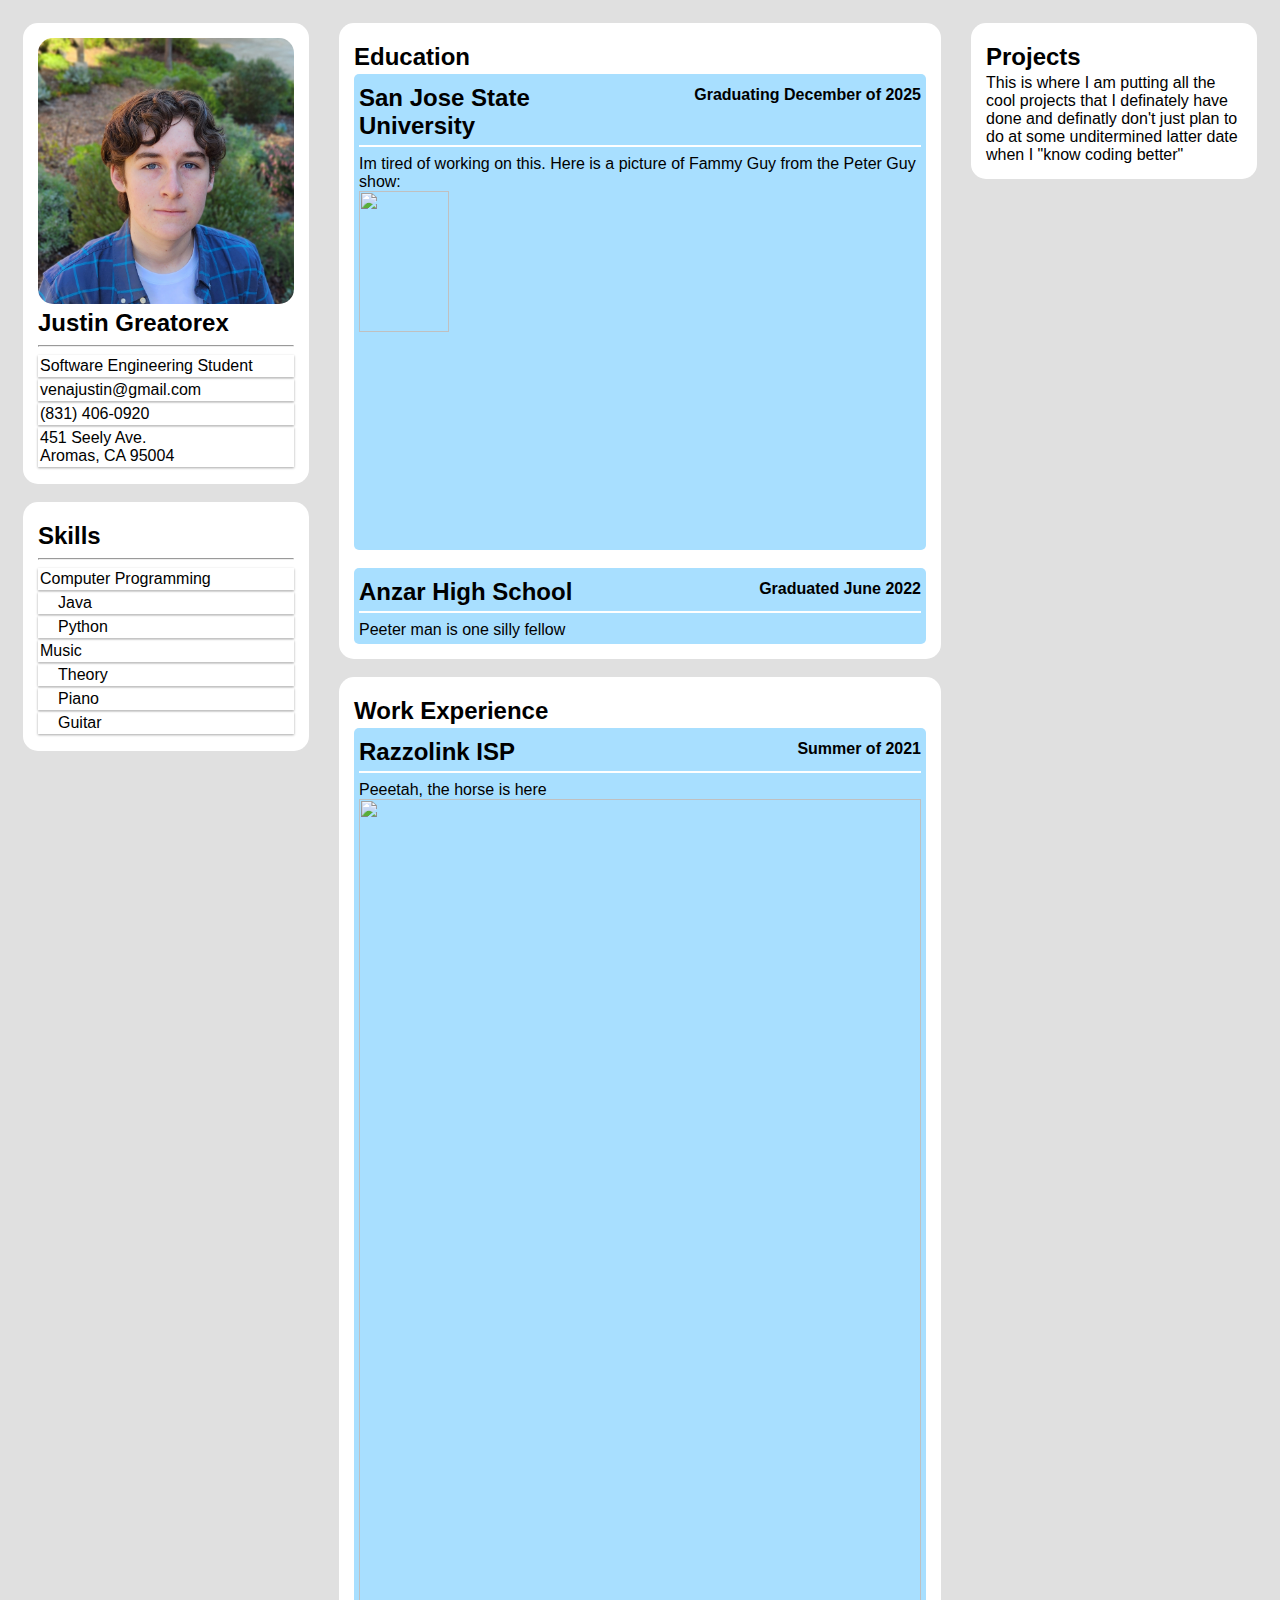
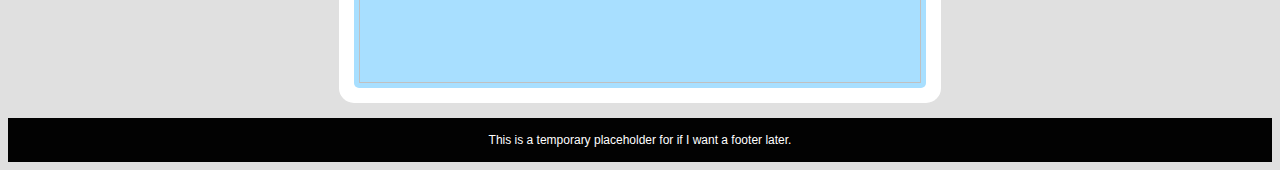
==== Resume/index.html @ 3dd1b2f7 "Structure" ====
<html>
	<head>
		<title>
			About Justin
		</title>
		<meta name="viewport" content="width=device-width, initial-scale=1.0">
		<link rel="stylesheet" href="style.css">
		<link rel="stylesheet" href="contentStyle.css">
	</head>
	<body>
	
		<div class="row">
		
			<div class="col-3 col-s-3">
			
				<div class="whiteBox">
				
					<img id="portraitImg" src="portrait.jpg">
					<h2>Justin Greatorex</h2>
					<hr>
					<div class="info">
						<ul>
							<li>Software Engineering Student</li>
							<li>venajustin@gmail.com</li>
							<li>(831) 406-0920</li>
							<li>451 Seely Ave.<br>Aromas, CA 95004</li>
						
						
						</ul>
					</div>
				</div>
				
				<br>
				
				<div class="whiteBox">
					
					<h2>
						Skills
					</h2>
					
					<hr>
					
					<div class="info">
						<ul>
							<li>Computer Programming</li>
							<ul id="sublist">
								<li>Java</li>
								<li>Python</li>
							</ul>
							<li>Music</li>
							<ul id="sublist">
								<li>Theory</li>
								<li>Piano</li>
								<li>Guitar</li>
								
						</ul>
					</div>
				
				</div>
				
			
			</div>
			
			<div class="col-6 col-s-9">
				
				<div class="whiteBox">
				
					
					
					<h2>Education</h2>
					
					<div class="infoblock">
						<div class="row">
							<div class="col-6 col-s-6 nomarg">
								<h2>San Jose State University</h2>
							</div>
							<div class="col-6 col-s-6 nomarg" style="text-align:right">
								<h4>Graduating December of 2025</h4>
							</div>
						</div>
						<hr>
						<! finish later (use table)>
						<p1> 
							Im tired of working on this. Here is a picture of Fammy Guy 
							from the Peter Guy show:
						</p1>
						<br>
						<img class="peeta" src="https://upload.wikimedia.org/wikipedia/en/thumb/c/c2/Peter_Griffin.png/220px-Peter_Griffin.png">
						
						
					</div>
					
					<br>
					
					<div class="infoblock">
						<div class="row">
							<div class="col-6 col-s-6 nomarg">
								<h2>Anzar High School</h2>
							</div>
							<div class="col-6 col-s-6 nomarg" style="text-align:right">
								<h4>Graduated June 2022</h4>
							</div>
						</div>
						<hr>
						<! finish later (use table)>
						<p1> 
							Peeter man is one silly fellow
						</p1>
						
						
					</div>
				
				</div>
				
				<br>
				
				<div class="whiteBox">
					
					<h2>Work Experience</h2>
					
					<div class="infoblock">
						<div class="row">
							<div class="col-6 col-s-6 nomarg">
								<h2>Razzolink ISP</h2>
							</div>
							<div class="col-6 col-s-6 nomarg" style="text-align:right">
								<h4>Summer of 2021</h4>
							</div>
						</div>
						<hr>
						<! finish later (use table)>
						<p1> 
							Peeetah, the horse is here
						</p1>
						<img src="https://i.kym-cdn.com/entries/icons/facebook/000/041/560/peterthehorseishere.jpg">
						
						
						
					</div>
				
				</div>
				
			</div>
			
			<div class="col-3 col-s-12">
				<div class="whiteBox">
				
					<h2>Projects</h2>
					<p1> This is where I am putting all the cool projects that I 
						definately have done and definatly don't just plan to do
						at some unditermined latter date when I "know coding better"
					</p1>
					
				
				</div>
			</div>
		
		
		</div>
		
		<div class="footer">
			<p1>
				This is a temporary placeholder for if I want a footer later.
			</p1>
		</div>
		
	
	</body>
	
	

</html>
---- Resume/style.css ----
html {
	font-family: "Lucida Sans", sans-serif;
}

* {
	box-sizing: border-box;
}

body {
	background-color: E0E0E0;
	
}

.row::after {
	content: "";
	clear: both;
	display: table;
}




[class*="col-"] {
  
  float: left;
  width:100%;
  padding: 15px;
}



@media only screen and (min-width: 700px) {
	/* For tablets: */
	.col-s-1 {width: 8.33%;}
	.col-s-2 {width: 16.66%;}
	.col-s-3 {width: 25%;}
	.col-s-4 {width: 33.33%;}
	.col-s-5 {width: 41.66%;}
	.col-s-6 {width: 50%;}
	.col-s-7 {width: 58.33%;}
	.col-s-8 {width: 66.66%;}
	.col-s-9 {width: 75%;}
	.col-s-10 {width: 83.33%;}
	.col-s-11 {width: 91.66%;}
	.col-s-12 {width: 100%;}
}

@media only screen and (orientation: landscape) {
	/* For desktop: */
	.col-1 {width: 8.33%;}
	.col-2 {width: 16.66%;}
	.col-3 {width: 25%;}
	.col-4 {width: 33.33%;}
	.col-5 {width: 41.66%;}
	.col-6 {width: 50%;}
	.col-7 {width: 58.33%;}
	.col-8 {width: 66.66%;}
	.col-9 {width: 75%;}
	.col-10 {width: 83.33%;}
	.col-11 {width: 91.66%;}
	.col-12 {width: 100%;}
}




.footer {

	
	background-color:#020202;
	padding: 15px;
	color: #ffffff;
	text-align: center;
	font-size: 12px;
	width: 100%;
}
---- Resume/contentStyle.css ----
.menu ul {
	list-style-type: none;
	margin: 0;
	padding: 0;
}

.menu li {
	padding: 8px;
	margin-bottom: 7px;
	background-color: #33b5e5;
	color: #ffffff;
	box-shadow: 0 1px 3px rgba(0,0,0,0.12), 0 1px 2px rgba(0,0,0,0.24);
}

.menu li:hover {
	background-color: #0099cc;
}

.aside {
	background-color: #33b5e5;
	padding: 15px;
	color: #ffffff;
	text-align: center;
	font-size: 14px;
	box-shadow: 0 1px 3px rgba(0,0,0,0.12), 0 1px 2px rgba(0,0,0,0.24);
}

.whiteBox { 
	background-color: white;
	border-radius: 15px;
	padding: 15px;

}

.heading {
	margin: 3px;
	
	font-weight: bold;
	font-size: 24;
	padding-top: 5;
}

.info ul {
	list-style-type: none;
	
	margin: 0;
	padding: 0;
	overflow-wrap:break-word;
}

.info li {
	padding: 2px;
	margin-bottom: 2px;
	box-shadow: 0 1px 3px rgba(0,0,0,0.12), 0 1px 2px rgba(0,0,0,0.24);

}


#sublist > li {
	padding-left: 20px;
	
}

img {
	width:100%;
	height: auto;
}

#portraitImg {
	border-radius: 15px;
}
@media only screen and (max-width: 700px) {
	#portraitImg {
		max-width:170px;
		width: 100%;
	}
	
}

.infoblock { 
	background-color: #A8DFFF;
	border-radius: 5px;
	padding: 5px;
	
}

.whitebox > hr {
	color: #A8DFFF;
}

.infoblock > hr {
	background-color: #ffffff;
	border:none;
	height: 2px;
	margin-top:2px;
	
}

.infoblock > table {
	
}

h2 {
	margin-bottom: 3px;
	margin-top: 5px;
}

h4 {
	margin-bottom: 0;
	margin-top: 7;
}

.nomarg {
	
	padding: 0;
}

.peeta {
	width: 40%;
}
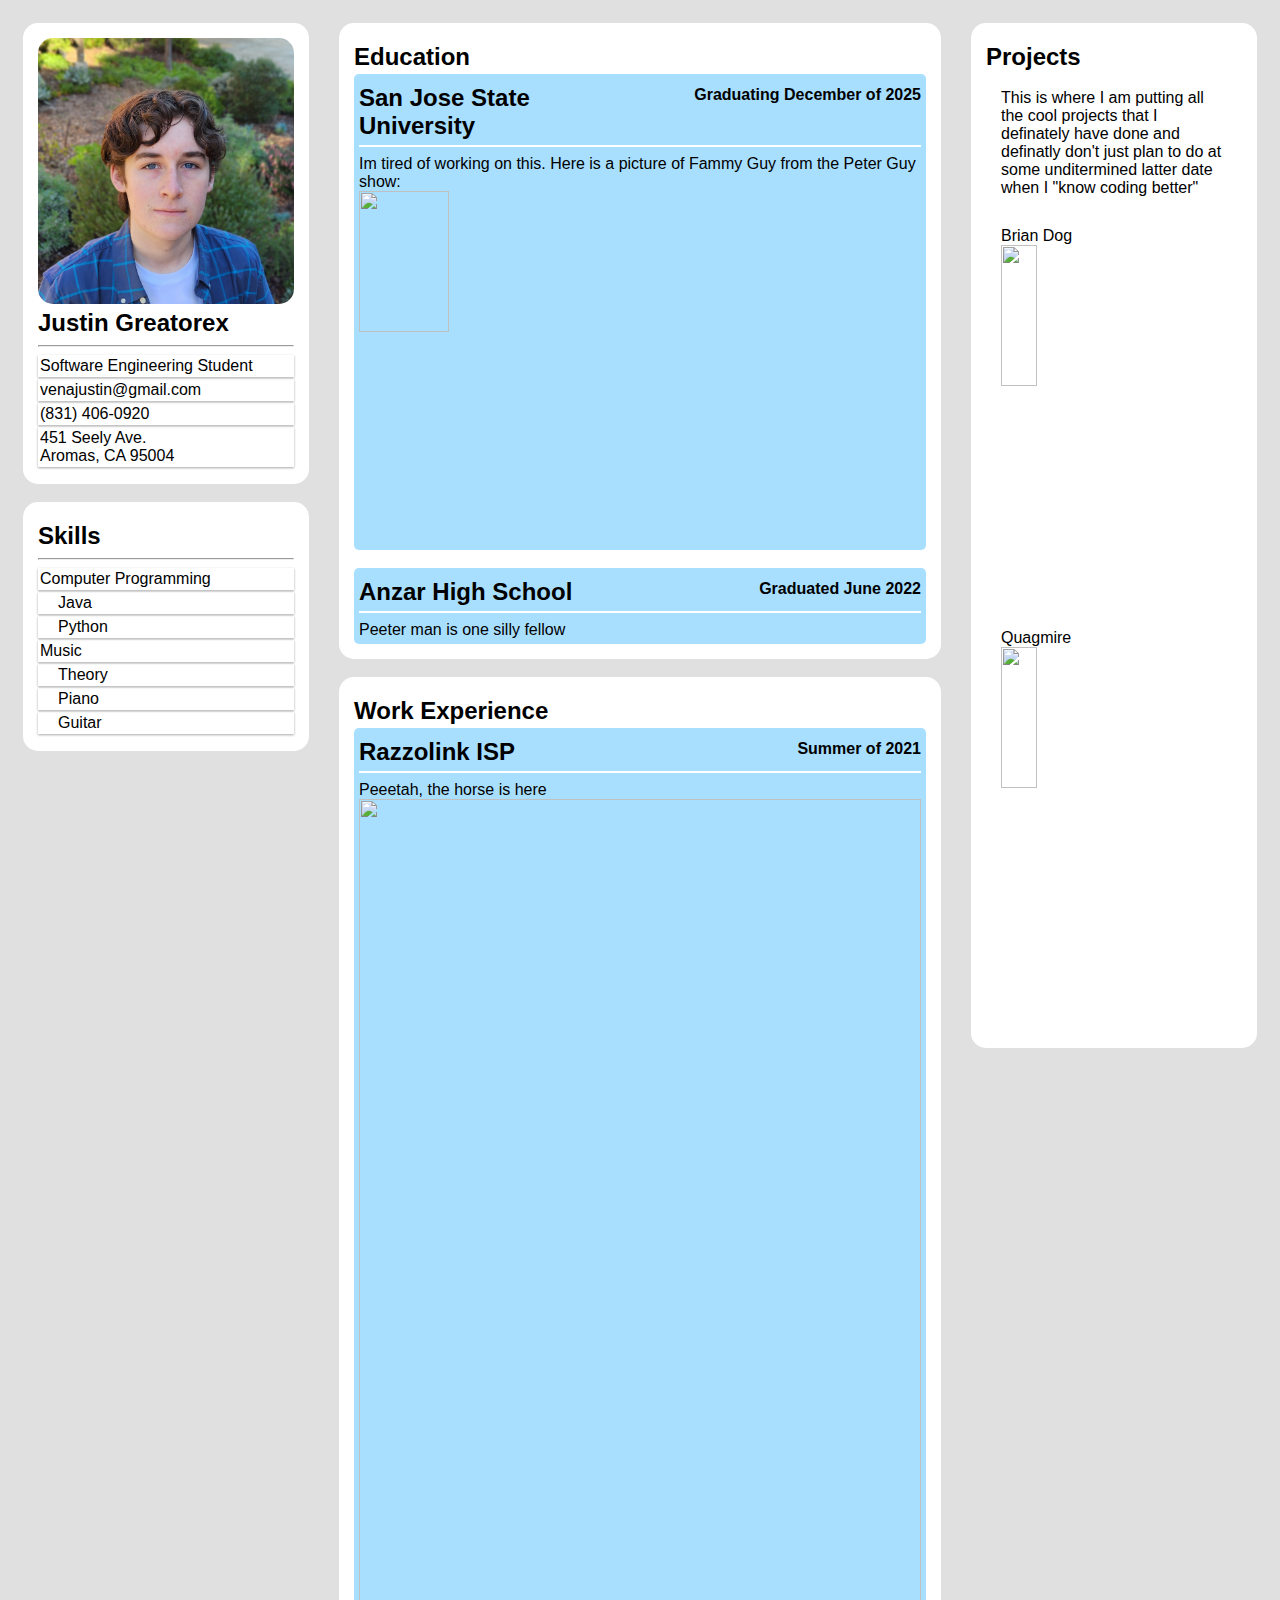
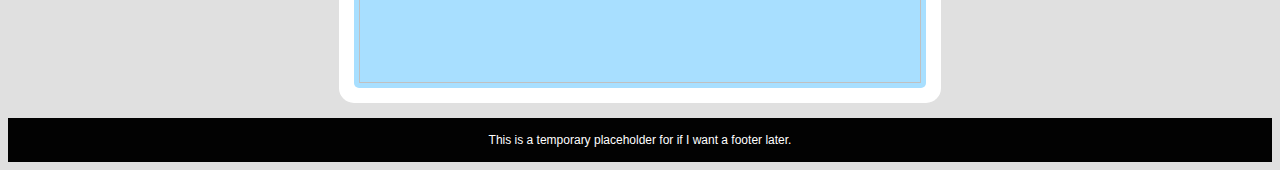
==== commit 25a86b5d: "projects formatting" ====
--- a/Resume/index.html
+++ b/Resume/index.html
@@ -142,17 +142,29 @@
 				
 			</div>
 			
-			<div class="col-3 col-s-12">
-				<div class="whiteBox">
+			<div class="col-3 col-s-12 ">
+					<div class="whiteBox">
 				
-					<h2>Projects</h2>
-					<p1> This is where I am putting all the cool projects that I 
-						definately have done and definatly don't just plan to do
-						at some unditermined latter date when I "know coding better"
-					</p1>
-					
+						<h2>Projects</h2>
+						
+						
+						<div class="col-12 col-s-4">
+							<p1> This is where I am putting all the cool projects that I 
+							definately have done and definatly don't just plan to do
+							at some unditermined latter date when I "know coding better"
+						</p1>
+						</div>
+						<div class="col-12 col-s-4">
+							Brian Dog <br>
+							<img class="peeta" src="https://upload.wikimedia.org/wikipedia/en/1/12/Brian_Griffin.png">
+						</div>
+						<div class="col-12 col-s-4">
+							Quagmire<br>
+							<img class="peeta" src="https://upload.wikimedia.org/wikipedia/en/f/fe/Glenn_Quagmire.png">
+						</div>
+						&nbsp
+					</div>
 				
-				</div>
 			</div>
 		
 		
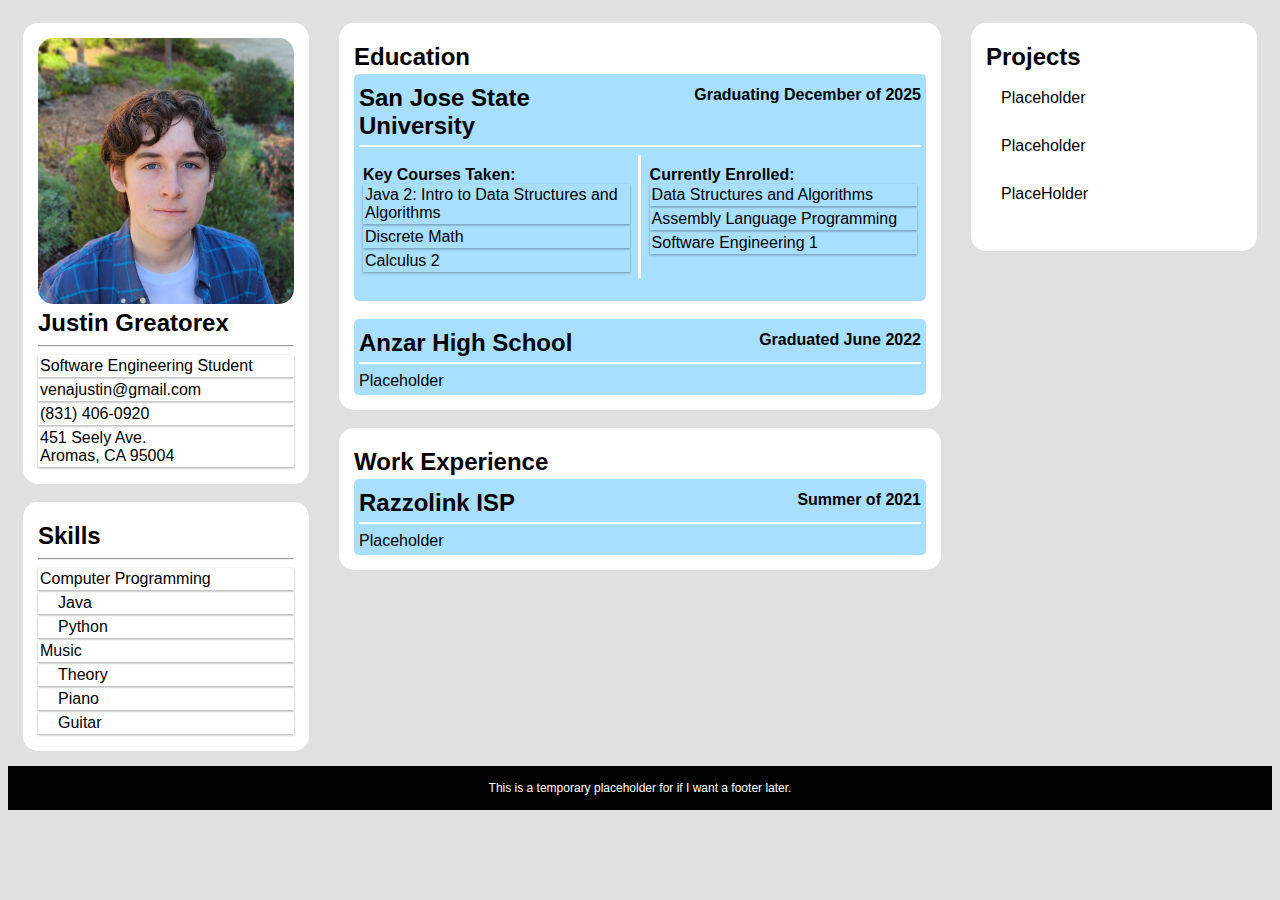
==== commit ef0ec520: "Added sublists for classes taken" ====
--- a/Resume/index.html
+++ b/Resume/index.html
@@ -18,7 +18,7 @@
 					<img id="portraitImg" src="portrait.jpg">
 					<h2>Justin Greatorex</h2>
 					<hr>
-					<div class="info">
+					<div class="info changingFontSize">
 						<ul>
 							<li>Software Engineering Student</li>
 							<li>venajustin@gmail.com</li>
@@ -40,7 +40,7 @@
 					
 					<hr>
 					
-					<div class="info">
+					<div class="info changingFontSize">
 						<ul>
 							<li>Computer Programming</li>
 							<ul id="sublist">
@@ -80,12 +80,36 @@
 						</div>
 						<hr>
 						<! finish later (use table)>
-						<p1> 
-							Im tired of working on this. Here is a picture of Fammy Guy 
-							from the Peter Guy show:
-						</p1>
+						<div class="grid-container">
+							<div class="info small-padding">
+								<h4>Key Courses Taken:</h4>
+								<ul>
+									<li>Java 2: Intro to Data Structures and Algorithms</li>
+									<li>Discrete Math</li>
+									<li>Calculus 2</li>
+									
+								
+								</ul>
+							
+							</div>
+							
+							<div id="vert-line"></div>
+							
+							<div class="info small-padding">
+								<h4>Currently Enrolled:</h4>
+								<ul>
+									<li>Data Structures and Algorithms</li>
+									<li>Assembly Language Programming</li>
+									<li>Software Engineering 1</li>
+									
+								
+								</ul>
+							
+							</div>
+							
+						</div>
 						<br>
-						<img class="peeta" src="https://upload.wikimedia.org/wikipedia/en/thumb/c/c2/Peter_Griffin.png/220px-Peter_Griffin.png">
+						
 						
 						
 					</div>
@@ -104,7 +128,7 @@
 						<hr>
 						<! finish later (use table)>
 						<p1> 
-							Peeter man is one silly fellow
+							Placeholder
 						</p1>
 						
 						
@@ -130,9 +154,9 @@
 						<hr>
 						<! finish later (use table)>
 						<p1> 
-							Peeetah, the horse is here
+							Placeholder
 						</p1>
-						<img src="https://i.kym-cdn.com/entries/icons/facebook/000/041/560/peterthehorseishere.jpg">
+					
 						
 						
 						
@@ -149,18 +173,16 @@
 						
 						
 						<div class="col-12 col-s-4">
-							<p1> This is where I am putting all the cool projects that I 
-							definately have done and definatly don't just plan to do
-							at some unditermined latter date when I "know coding better"
-						</p1>
+							<p1> Placeholder</p1>
+						
 						</div>
 						<div class="col-12 col-s-4">
-							Brian Dog <br>
-							<img class="peeta" src="https://upload.wikimedia.org/wikipedia/en/1/12/Brian_Griffin.png">
+							Placeholder
+						
 						</div>
 						<div class="col-12 col-s-4">
-							Quagmire<br>
-							<img class="peeta" src="https://upload.wikimedia.org/wikipedia/en/f/fe/Glenn_Quagmire.png">
+							PlaceHolder
+							
 						</div>
 						&nbsp
 					</div>
--- a/Resume/style.css
+++ b/Resume/style.css
@@ -29,7 +29,7 @@
 
 
 
-@media only screen and (min-width: 700px) {
+@media only screen and (min-width: 680px) {
 	/* For tablets: */
 	.col-s-1 {width: 8.33%;}
 	.col-s-2 {width: 16.66%;}
@@ -45,7 +45,7 @@
 	.col-s-12 {width: 100%;}
 }
 
-@media only screen and (orientation: landscape) {
+@media only screen and (min-width: 968px) {
 	/* For desktop: */
 	.col-1 {width: 8.33%;}
 	.col-2 {width: 16.66%;}
@@ -74,5 +74,26 @@
 	font-size: 12px;
 	width: 100%;
 }
+
+
+div.changingFontSize {
+	font-size: defualt;
+}
+
+@media only screen and (max-width: 968px) {
+	
+	div.changingFontSize {
+		font-size: 12;
+		
+	}
+}
+
+@media only screen and (max-width: 680px ) {
+	
+	div.changingFontSize {
+		font-size: 16;
+		
+	}
+}
 	
 
--- a/Resume/contentStyle.css
+++ b/Resume/contentStyle.css
@@ -96,9 +96,7 @@
 	
 }
 
-.infoblock > table {
-	
-}
+
 
 h2 {
 	margin-bottom: 3px;
@@ -115,9 +113,26 @@
 	padding: 0;
 }
 
-.peeta {
-	width: 40%;
+.grid-container {
+	display: grid;
+	grid-template-columns: 49% 2% 49%;
+	justify-content:center;
+	
+}
+
+.small-padding {
+	padding:4;
+	
 }
 
 
 
+#vert-line {
+	background-color: white;
+	height: 100%;
+	width: 3px;
+	margin: auto;
+}
+
+
+
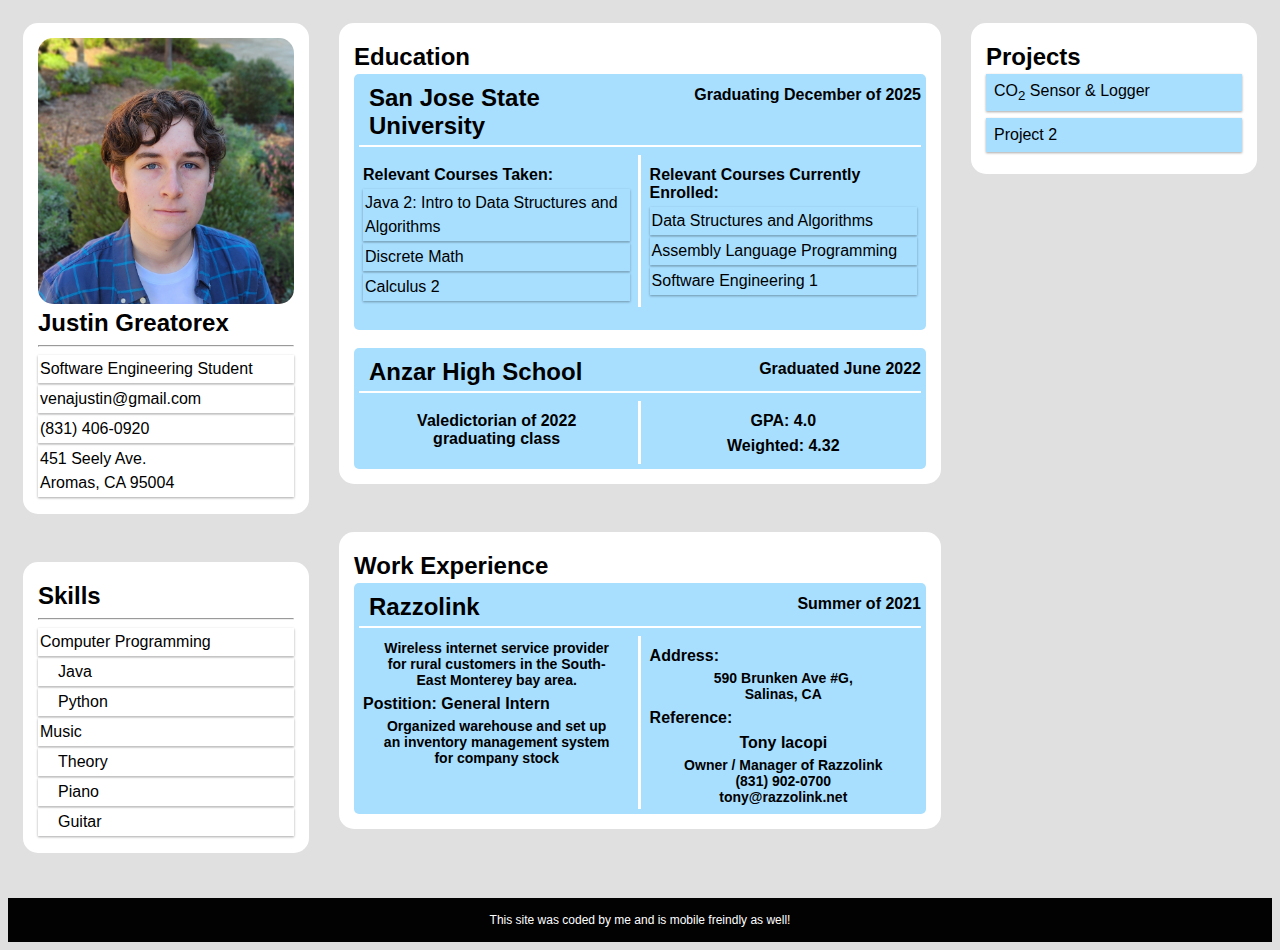
==== commit 1a2e5200: "filled info" ====
--- a/Resume/index.html
+++ b/Resume/index.html
@@ -4,17 +4,17 @@
 			About Justin
 		</title>
 		<meta name="viewport" content="width=device-width, initial-scale=1.0">
-		<link rel="stylesheet" href="style.css">
-		<link rel="stylesheet" href="contentStyle.css">
+		<link rel="stylesheet" href="layout.css">
+		<link rel="stylesheet" href="mainContent.css">
 	</head>
 	<body>
-	
+
 		<div class="row">
-		
+
 			<div class="col-3 col-s-3">
-			
-				<div class="whiteBox">
-				
+
+				<div class="whiteBox">
+
 					<img id="portraitImg" src="portrait.jpg">
 					<h2>Justin Greatorex</h2>
 					<hr>
@@ -24,22 +24,20 @@
 							<li>venajustin@gmail.com</li>
 							<li>(831) 406-0920</li>
 							<li>451 Seely Ave.<br>Aromas, CA 95004</li>
-						
-						
+
+
 						</ul>
 					</div>
 				</div>
-				
+
 				<br>
-				
-				<div class="whiteBox">
-					
+
+				<div class="whiteBox">
+
 					<h2>
 						Skills
 					</h2>
-					
 					<hr>
-					
 					<div class="info changingFontSize">
 						<ul>
 							<li>Computer Programming</li>
@@ -52,23 +50,21 @@
 								<li>Theory</li>
 								<li>Piano</li>
 								<li>Guitar</li>
-								
+
 						</ul>
 					</div>
-				
-				</div>
-				
-			
+
+				</div>
+
+
 			</div>
-			
+
 			<div class="col-6 col-s-9">
-				
-				<div class="whiteBox">
-				
-					
-					
+
+				<div class="whiteBox">
+
 					<h2>Education</h2>
-					
+
 					<div class="infoblock">
 						<div class="row">
 							<div class="col-6 col-s-6 nomarg">
@@ -79,43 +75,41 @@
 							</div>
 						</div>
 						<hr>
-						<! finish later (use table)>
+
 						<div class="grid-container">
 							<div class="info small-padding">
-								<h4>Key Courses Taken:</h4>
+								<h4>Relevant Courses Taken:</h4>
 								<ul>
 									<li>Java 2: Intro to Data Structures and Algorithms</li>
 									<li>Discrete Math</li>
 									<li>Calculus 2</li>
-									
-								
+
+
 								</ul>
-							
-							</div>
-							
+
+							</div>
+
 							<div id="vert-line"></div>
-							
-							<div class="info small-padding">
-								<h4>Currently Enrolled:</h4>
+
+							<div class="info small-padding">
+								<h4>Relevant Courses Currently Enrolled:</h4>
 								<ul>
 									<li>Data Structures and Algorithms</li>
 									<li>Assembly Language Programming</li>
 									<li>Software Engineering 1</li>
-									
-								
+
+
 								</ul>
-							
-							</div>
-							
+
+							</div>
+
 						</div>
 						<br>
-						
-						
-						
-					</div>
-					
+
+
+
+					</div>
 					<br>
-					
 					<div class="infoblock">
 						<div class="row">
 							<div class="col-6 col-s-6 nomarg">
@@ -126,81 +120,123 @@
 							</div>
 						</div>
 						<hr>
-						<! finish later (use table)>
-						<p1> 
-							Placeholder
-						</p1>
-						
-						
-					</div>
-				
-				</div>
-				
+
+						<div class="grid-container">
+							<div class="info small-padding">
+								<div class="center">
+									<h4>Valedictorian of 2022 graduating class</h4>
+								</div>
+							</div>
+
+							<div id="vert-line"></div>
+
+							<div class="info small-padding">
+								<div class="center">
+									<h4>GPA: 4.0 </h4>
+									<h4>Weighted: 4.32</h4>
+								</div>
+
+							</div>
+
+
+
+
+						</div>
+
+					</div>
+				</div>
 				<br>
-				
-				<div class="whiteBox">
-					
+
+				<div class="whiteBox">
+
 					<h2>Work Experience</h2>
-					
+
 					<div class="infoblock">
 						<div class="row">
 							<div class="col-6 col-s-6 nomarg">
-								<h2>Razzolink ISP</h2>
+								<h2>Razzolink</h2>
 							</div>
 							<div class="col-6 col-s-6 nomarg" style="text-align:right">
 								<h4>Summer of 2021</h4>
 							</div>
 						</div>
 						<hr>
-						<! finish later (use table)>
-						<p1> 
-							Placeholder
-						</p1>
-					
-						
-						
-						
-					</div>
-				
-				</div>
-				
+						<div class="grid-container">
+							<div class="info small-padding">
+								<div class="">
+									<h5 class="center">Wireless internet service provider for rural customers in the South-East Monterey bay area.</h5>
+									<h4>Postition: General Intern</h4>
+									<h5 class="center">Organized warehouse and set up an inventory management system for company stock</h4>
+								</div>
+							</div>
+
+							<div id="vert-line"></div>
+
+							<div class="info small-padding">
+								<div>
+									<h4> Address:</h4>
+									<div class="center">
+										<h5>590 Brunken Ave #G, <br> Salinas, CA </h5>
+									</div>
+									<h4>Reference:</h4>
+									<div class="center">
+										<h4>Tony Iacopi</h4>
+										<h5>
+											Owner / Manager of Razzolink <br>
+											(831) 902-0700 <br>
+											tony@razzolink.net
+										</h5>
+									</div>
+
+								</div>
+
+							</div>
+
+
+
+
+						</div>
+
+
+
+
+
+
+					</div>
+
+				</div>
+
 			</div>
-			
+
 			<div class="col-3 col-s-12 ">
-					<div class="whiteBox">
-				
-						<h2>Projects</h2>
-						
-						
-						<div class="col-12 col-s-4">
-							<p1> Placeholder</p1>
-						
-						</div>
-						<div class="col-12 col-s-4">
-							Placeholder
-						
-						</div>
-						<div class="col-12 col-s-4">
-							PlaceHolder
-							
-						</div>
-						&nbsp
-					</div>
-				
+				<div class="whiteBox">
+
+					<h2>Projects</h2>
+
+
+					<div class="menu">
+						<ul>
+							<a href="./Projects/co2logger/co2logger.html"><li>CO<sub>2</sub> Sensor & Logger</li></a>
+							<li>Project 2</li>
+						</ul>
+					</div>
+
+				</div>
+
 			</div>
-		
-		
+
+
 		</div>
-		
+
 		<div class="footer">
 			<p1>
-				This is a temporary placeholder for if I want a footer later.
+				This site was coded by me and is mobile freindly as well!
 			</p1>
 		</div>
-		
-	
+
+
 	</body>
-	
-	
-
-</html>+
+
+
+</html>
--- a/Resume/layout.css
+++ b/Resume/layout.css
@@ -0,0 +1,174 @@
+html {
+	font-family: "Lucida Sans", sans-serif;
+}
+
+* {
+	box-sizing: border-box;
+}
+
+body {
+	background-color: E0E0E0;
+
+}
+
+.row::after {
+	content: "";
+	clear: both;
+	display: table;
+}
+
+
+
+
+[class*="col-"] {
+  float: left;
+  width:100%;
+  padding: 15px;
+}
+
+
+
+@media only screen and (min-width: 680px) {
+	/* For tablets: */
+	.col-s-1 {width: 8.33%;}
+	.col-s-2 {width: 16.66%;}
+	.col-s-3 {width: 25%;}
+	.col-s-4 {width: 33.33%;}
+	.col-s-5 {width: 41.66%;}
+	.col-s-6 {width: 50%;}
+	.col-s-7 {width: 58.33%;}
+	.col-s-8 {width: 66.66%;}
+	.col-s-9 {width: 75%;}
+	.col-s-10 {width: 83.33%;}
+	.col-s-11 {width: 91.66%;}
+	.col-s-12 {width: 100%;}
+}
+
+@media only screen and (min-width: 968px) {
+	/* For desktop: */
+	.col-1 {width: 8.33%;}
+	.col-2 {width: 16.66%;}
+	.col-3 {width: 25%;}
+	.col-4 {width: 33.33%;}
+	.col-5 {width: 41.66%;}
+	.col-6 {width: 50%;}
+	.col-7 {width: 58.33%;}
+	.col-8 {width: 66.66%;}
+	.col-9 {width: 75%;}
+	.col-10 {width: 83.33%;}
+	.col-11 {width: 91.66%;}
+	.col-12 {width: 100%;}
+}
+
+
+
+
+.footer {
+
+
+	background-color:#020202;
+	padding: 15px;
+	color: #ffffff;
+	text-align: center;
+	font-size: 12px;
+	width: 100%;
+
+}
+
+
+div.changingFontSize {
+	font-size: defualt;
+}
+
+@media only screen and (max-width: 968px) {
+
+	div.changingFontSize {
+		font-size: 12;
+
+	}
+}
+
+@media only screen and (max-width: 680px ) {
+
+	div.changingFontSize {
+		font-size: 16;
+
+	}
+}
+
+img {
+	width:100%;
+	height: auto;
+}
+
+.menu ul {
+	list-style-type: none;
+	margin: 0;
+	padding: 0;
+}
+
+.menu ul > a {
+	text-decoration: none;
+}
+
+.menu li {
+	padding: 8px;
+	margin-bottom: 7px;
+	background-color: #A8DFFF;
+	color: #000000;
+	box-shadow: 0 1px 3px rgba(0,0,0,0.12), 0 1px 2px rgba(0,0,0,0.24);
+}
+
+.menu li:hover {
+	background-color: #33b5e5;
+	color: #ffffff;
+}
+
+#current-selection {
+	margin-left: 30px;
+
+}
+
+.whiteBox {
+	background-color: white;
+	border-radius: 15px;
+	padding: 15px;
+
+	margin-bottom: 30;
+
+
+}
+
+.heading {
+	margin: 3px;
+
+	font-weight: bold;
+	font-size: 24;
+	padding-top: 5;
+}
+
+.whitebox > hr {
+	color: #A8DFFF;
+}
+
+#back-button {
+	background-color: A8DFFF;
+	max-width: 150;
+	padding: 15px;
+	border-radius: 15px;
+}
+#back-button * {
+	color: #000000;
+}
+
+#back-button h2 {
+	margin:0;
+	padding: 0;
+}
+#back-button:hover {
+	background-color: #33b5e5;
+	color: #ffffff;
+}
+#back-button:hover * {
+	color: #ffffff;
+}
--- a/Resume/mainContent.css
+++ b/Resume/mainContent.css
@@ -0,0 +1,121 @@
+
+
+
+
+
+.info ul {
+	list-style-type: none;
+
+	margin: 0;
+	padding: 0;
+	overflow-wrap:break-word;
+	line-height: 1.5;
+}
+
+.info h4 {
+	margin-bottom: 5;
+}
+
+.info li {
+	padding: 2px;
+	margin-bottom: 2px;
+	box-shadow: 0 1px 3px rgba(0,0,0,0.12), 0 1px 2px rgba(0,0,0,0.24);
+
+}
+
+
+#sublist > li {
+	padding-left: 20px;
+
+}
+
+
+
+#portraitImg {
+	border-radius: 15px;
+}
+@media only screen and (max-width: 700px) {
+	#portraitImg {
+		max-width:170px;
+		width: 100%;
+	}
+
+}
+
+.infoblock {
+	background-color: #A8DFFF;
+	border-radius: 5px;
+	padding: 5px;
+
+}
+
+
+
+.infoblock > hr {
+	background-color: #ffffff;
+	border:none;
+	height: 2px;
+	margin-top:2px;
+
+}
+
+.infoblock h2 {
+	padding-left: 10;
+}
+
+
+
+h2 {
+	margin-bottom: 3px;
+	margin-top: 5px;
+}
+
+h4 {
+	margin-bottom: 0;
+	margin-top: 7;
+}
+
+.nomarg {
+
+	padding: 0;
+}
+
+
+.grid-container {
+	display: grid;
+	grid-template-columns: 49% 2% 49%;
+	justify-content:center;
+
+}
+
+.small-padding {
+	padding:4;
+
+}
+
+.center {
+	padding-left: 15;
+	padding-right: 15;
+	text-align: center;
+}
+.center * {
+	text-align: center;
+}
+
+.info h5 {
+	margin: 0;
+	font-size: 14;
+}
+
+
+
+table {
+
+}
+
+#vert-line {
+	background-color: white;
+	height: 100%;
+	width: 3px;
+	margin: auto;
+}
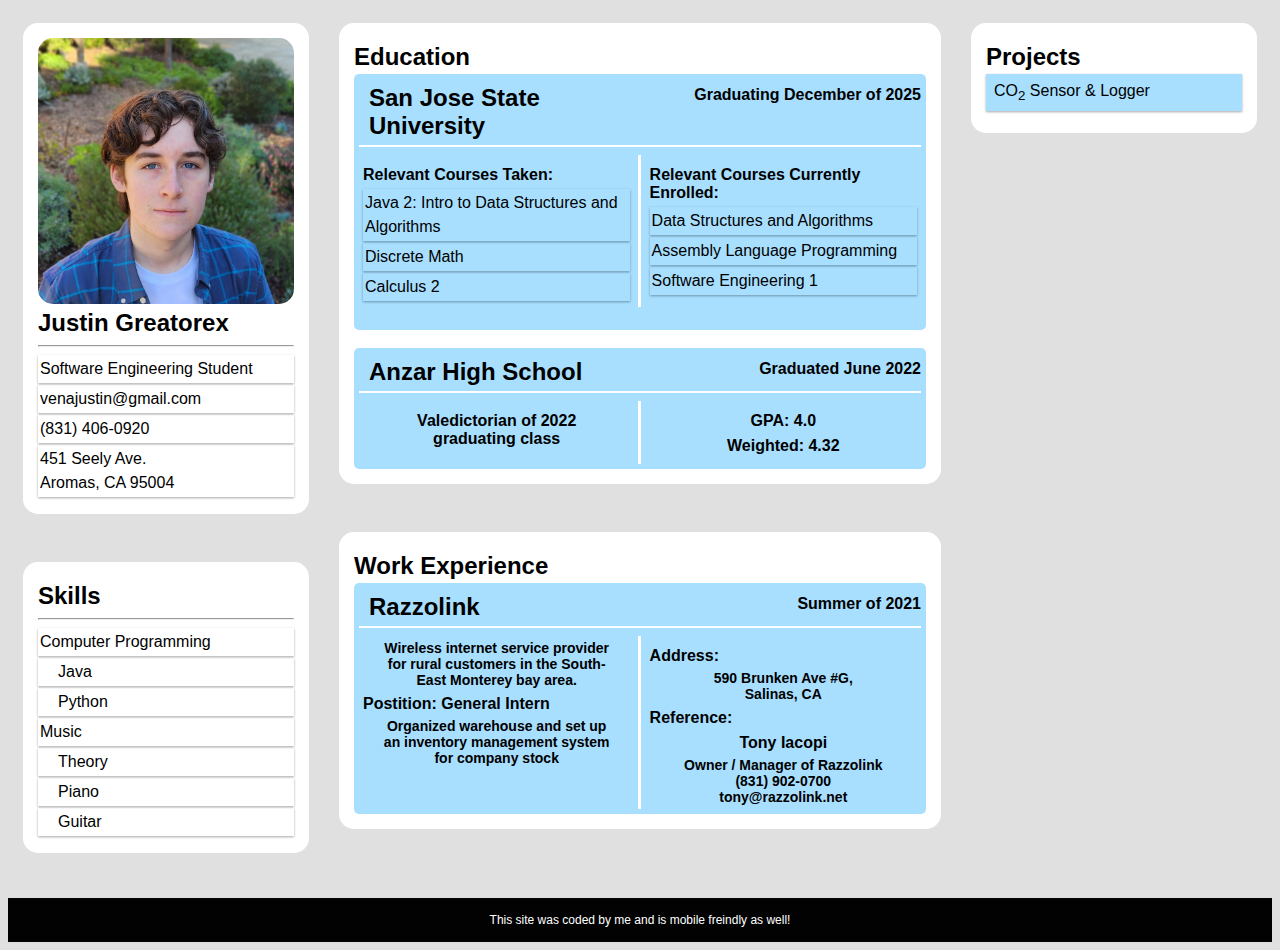
==== commit d81d33fb: "Removed Second Project Placeholder" ====
--- a/Resume/index.html
+++ b/Resume/index.html
@@ -217,7 +217,6 @@
 					<div class="menu">
 						<ul>
 							<a href="./Projects/co2logger/co2logger.html"><li>CO<sub>2</sub> Sensor & Logger</li></a>
-							<li>Project 2</li>
 						</ul>
 					</div>
 
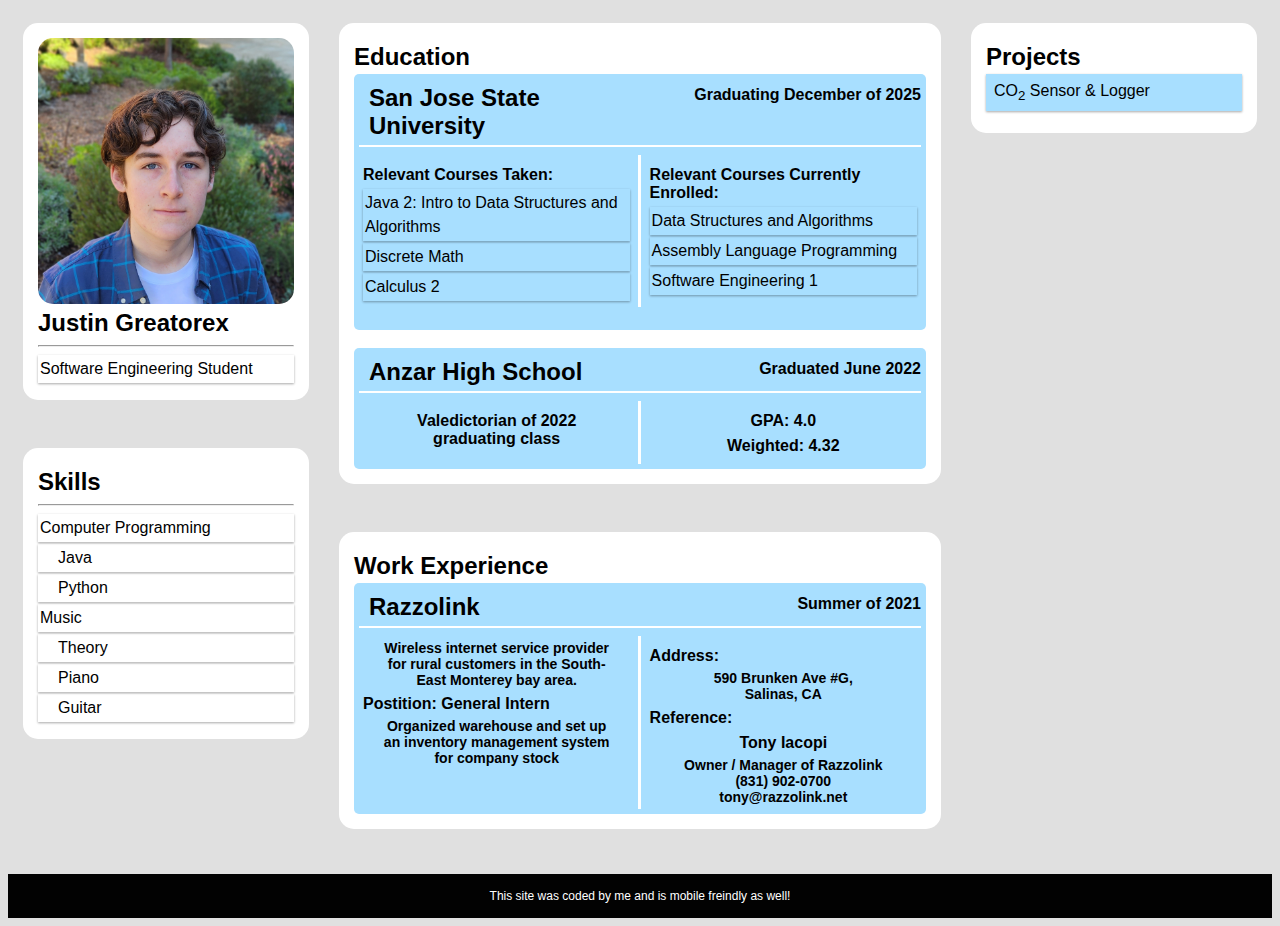
==== commit 18978edd: "Update index.html" ====
--- a/Resume/index.html
+++ b/Resume/index.html
@@ -21,11 +21,6 @@
 					<div class="info changingFontSize">
 						<ul>
 							<li>Software Engineering Student</li>
-							<li>venajustin@gmail.com</li>
-							<li>(831) 406-0920</li>
-							<li>451 Seely Ave.<br>Aromas, CA 95004</li>
-
-
 						</ul>
 					</div>
 				</div>
